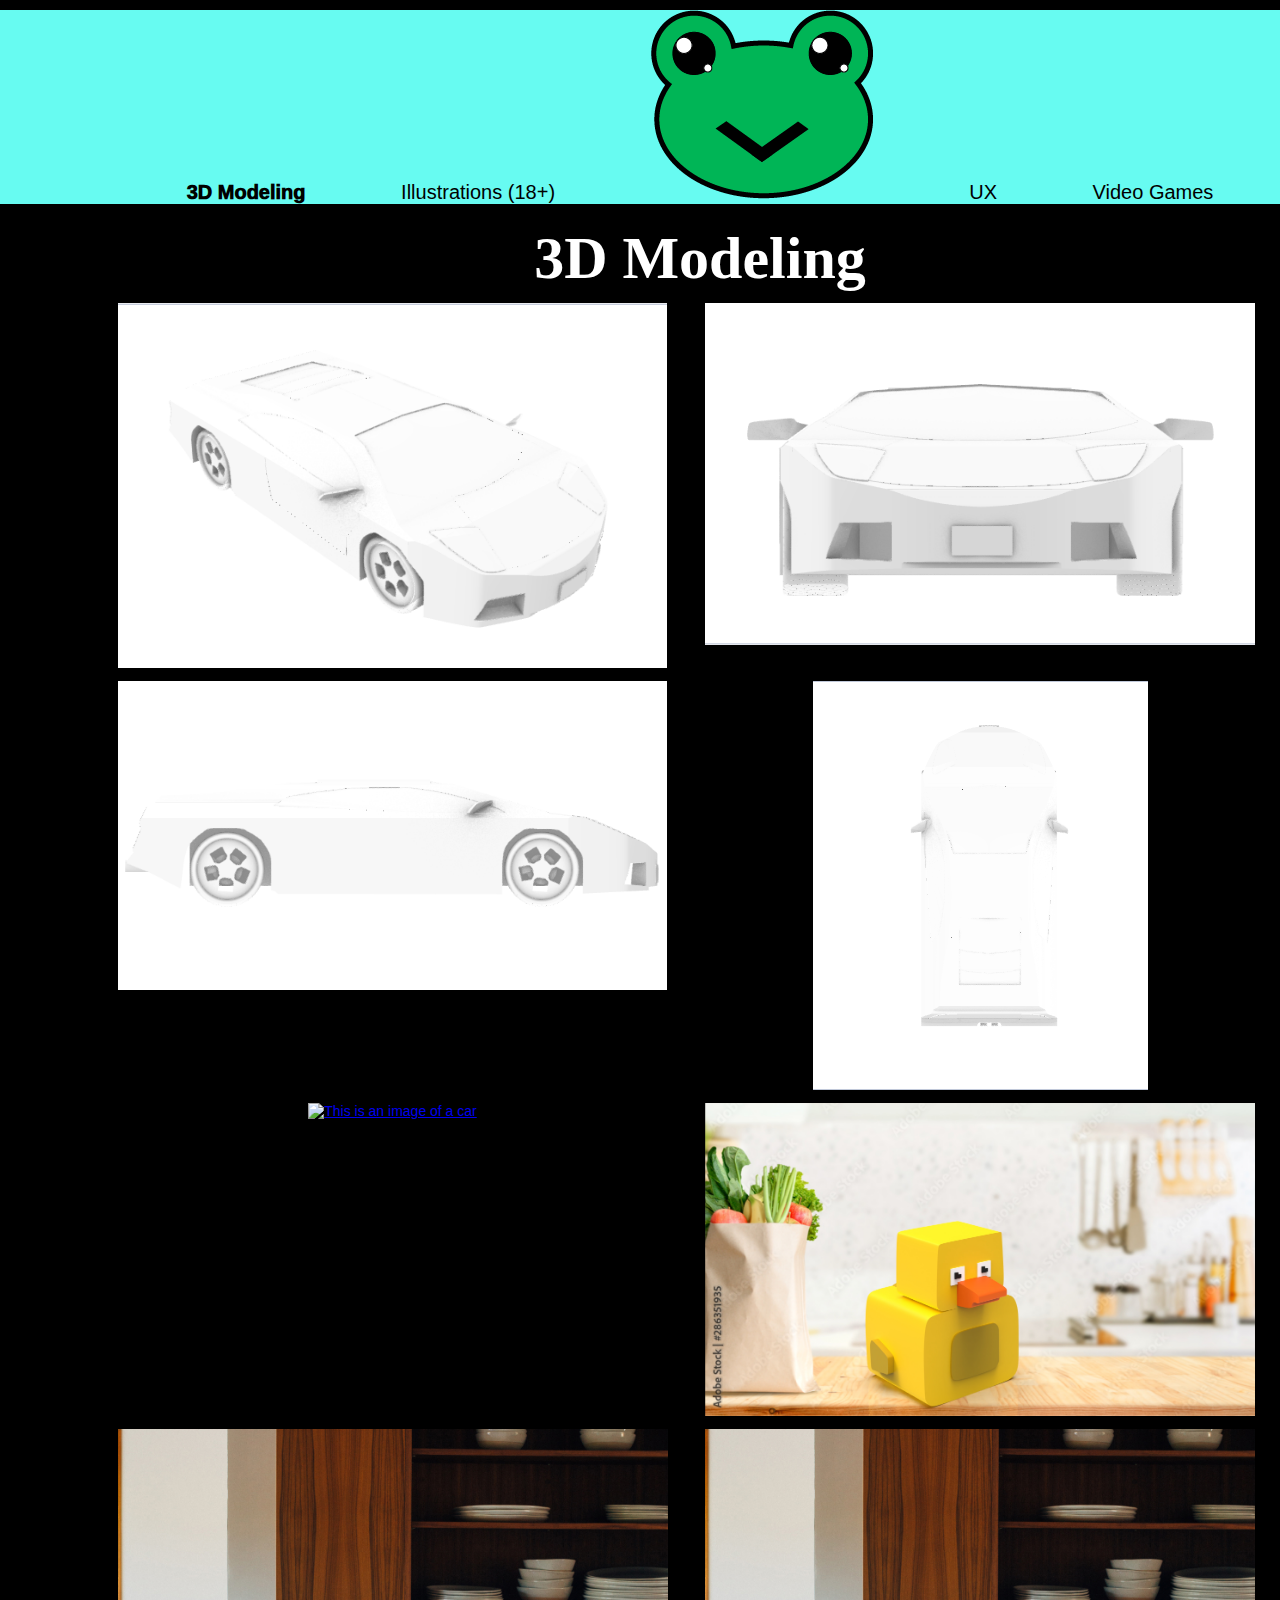
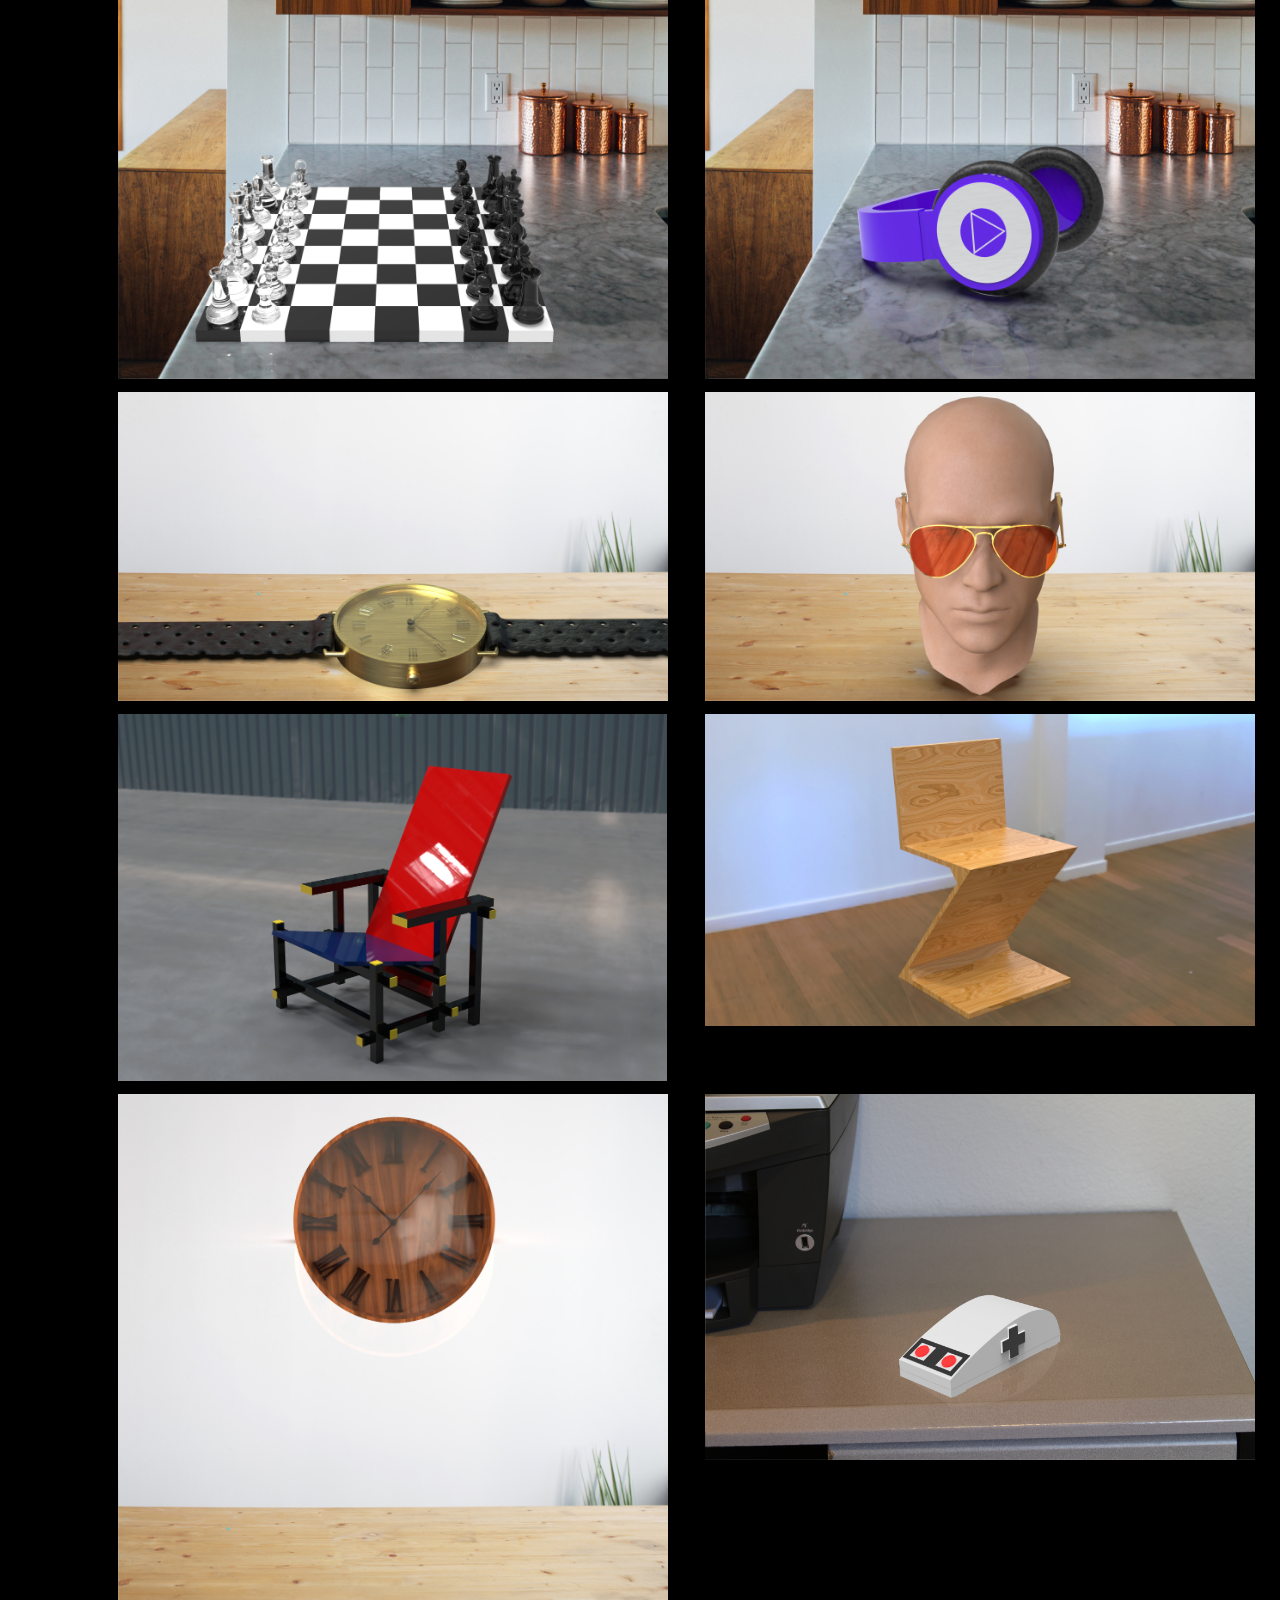
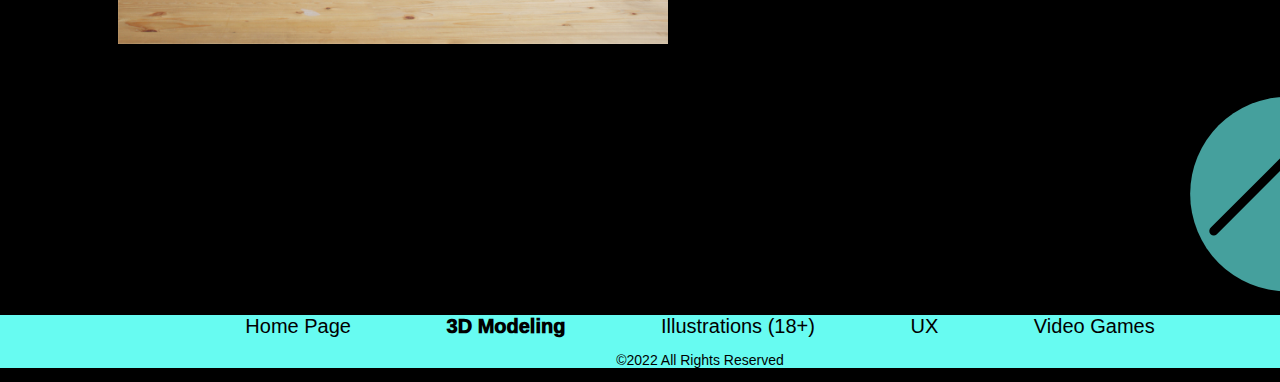
==== 3d_modeling.html @ 1672f6cf "Site Publish" ====
<!doctype html>
<html>
<head>
<meta charset="UTF-8">
<title>3D Modeling</title>
<link rel="stylesheet" href="https://use.typekit.net/oal3zbc.css">
<!----------------Link to Adobe Fonts------------------>
<link href="css_grid_personal.css" rel="stylesheet" type="text/css">
</head>

<body>
<!---Main Div Area That Is 1440px And Centered In The Browser--->
<div class="wrapper">
  <header> 
    <!---adding the header tag for semantic-->
    <nav>
      <ul class="main-navigation">
        <li class="active"> <a href="3d_modeling.html">3D Modeling</a> </li>
        <li> <a href="illustrations.html">Illustrations (18+)</a> </li>
        <li> <a href="index.html"><img src="website/logo.png" alt="This is the home page button image"/></a> </li>
        <li> <a href="ux.html">UX</a> </li>
        <li> <a href="videogames.html">Video Games</a> </li>
      </ul>
    </nav>
    <!--begin site navigation--> 
    
    <!---end header--> 
  </header>
  <main>
    <div class="modelingtext">
      <h1>3D Modeling</h1>
    </div>
	  <div class="modelingfirstimage">
		  <a href="3d_modeling/car 2.PNG"><img src="3d_modeling/car 2.PNG" alt="This is an image of a car"/></a>
	  </div>
	  <div class="modelingsecondimage">
		  <a href="3d_modeling/car 3.PNG"><img src="3d_modeling/car 3.PNG" alt="This is an image of a car"/></a>
	  </div>
	  <div class="modelingthirdimage">
		  <a href="3d_modeling/car 4.PNG"><img src="3d_modeling/car 4.PNG" alt="This is an image of a car"/></a>
	  </div>
	  <div class="modelingfourthimage">
		  <a href="3d_modeling/Car 1.PNG"><img src="3d_modeling/Car 1.PNG" alt="This is an image of a car"/></a>
	  </div>
	  <div class="modelingfifthimage">
		  <a href="3d_modeling/Car Render 2.10.png"><img src="3d_modeling/Car Render 2.10.png" alt="This is an image of a car"/></a>
	  </div>
	  <div class="modelingsixthimage">
		  <a href="3d_modeling/rubber_ducky.jpg"><img src="3d_modeling/rubber_ducky.jpg" alt="This is an image of a rubber duck"/></a>
	  </div>
	  <div class="modelingseventhimage">
		  <a href="3d_modeling/chess.jpg"><img src="3d_modeling/chess.jpg" alt="This is an image of chessboard"/></a>
	  </div>
	  <div class="modelingeightimage">
		  <a href="3d_modeling/miku_headphones.jpg"><img src="3d_modeling/miku_headphones.jpg" alt="This is a image of headphones"/></a>
	  </div>
	  <div class="modelingninthimage">
		  <a href="3d_modeling/wristwatch.jpg"><img src="3d_modeling/wristwatch.jpg" alt="This is a image of wristwatch"/></a>
	  </div>
	  <div class="modelingtenthimage">
		  <a href="3d_modeling/glasses.jpg"><img src="3d_modeling/glasses.jpg" alt="This is an image of glasses"/></a>
	  </div>
	  <div class="modelingeleventhimage">
		  <a href="3d_modeling/chair1.jpg"><img src="3d_modeling/chair1.jpg" alt="This is an image of a chair"/></a>
	  </div>
	  <div class="modelingtwelfthimage">
		  <a href="3d_modeling/chair2.jpg"><img src="3d_modeling/chair2.jpg" alt="This is an image of a chair"/></a>
	  </div>
	  <div class="modelingthirthteenthimage">
		  <a href="3d_modeling/clock.jpg"><img src="3d_modeling/clock.jpg" alt="This is an image of a clock"></a>
	  </div>
	  <div class="modelingfourthteenthimage">
		  <a href="3d_modeling/computer_mouse.jpg"><img src="3d_modeling/computer_mouse.jpg" alt="This is an image of a computer mouse"/></a>
	  </div>
	  
    
    <div class="back-to-top-button"><a href="3d_modeling.html"><img src="website/back_to_top_button-01.svg" alt="Back To Top Button"/></a></div>
  </main>
  <footer>
    <nav>
      <ul class="main-navigation">
		  <div class="footerdiv">
        <li> <a href="index.html">Home Page</a> </li>
        <li class="active"><a href="3d_modeling.html">3D Modeling</a> </li>
        <li> <a href="illustrations.html">Illustrations (18+)</a> </li>
        <li> <a href="ux.html">UX</a> </li>
        <li> <a href="videogames.html">Video Games</a> </li>
			  </div>
	
		  <p class="allrightsreserved">&copy;2022 All Rights Reserved</p>
      </ul>
      
    </nav>
  </footer>
  
  <!---End Wrapper--> 
  
</div>
</body>
</html>
---- css_grid_personal.css ----
@charset "UTF-8";
/* CSS Document */

h1, h2, h3, h4, h5, h6
{
	font-family: monarcha, Garamond, "Times New Roman", cursive;
}

h1
{
	font-size: 60px;
	margin-top: 0px;
	margin-bottom: 0px;
	padding-top: 10px;
	text-align: center;
}

h2
{
	font-size: 30px;
	text-align: center;
}

h3
{
	text-align: center;
}

/* Default Style: Typeface, margins, etc. */

body
{	
	font-family: highgate, Helvetica, Arial, sans-serif;
	font-weight: 400;
	font-style: normal;
	font-size: 14px;
	margin: 0;
	padding: 0;
	text-align: center;
	color: white;
}

.wrapper
{
	/*Setting the boxes width*/
	
	width: 1400px;
	
	/*Put the box center within the browser*/
	
	margin-left: auto;
	margin-right: auto;
	background: black;
	/*This establishing that wrapper can use grid propery*/
	display: grid;
	
}

header, main, footer
{
	display: grid;
	grid-column: col 1 / span 12;
	/*Establish grid characteristic*/
	grid-template-columns: repeat(12, [col] 107.5px);
	/*Add a consistent gutter/gap between the columns*/
	grid-gap: 10px;
}

nav
{
	grid-row: 2; 
	grid-column: 1 / span 12;
	text-align: center; 
}
/*---------------------------------------------------------------------------------------------------*/
/*---------------------------------------------------------------------------------------------------*/
/*---------------------------------------------------------------------------------------------------*/
/*Main Navigation Start*/

ul.main-navigation
{
	list-style-type: none;
	background-color: #67fbf1;
	margin: 0;
	padding: 0;
	text-align: center;
	font-size: 20px;
}

ul.main-navigation li
{
	display: inline-block;
	text-align: center;
}

ul.main-navigation li a
{
	display: inline-block;
	text-decoration: none;
	padding-left: 45px;
	padding-right: 45px;
	color: black; 
}

ul.main-navigation li a:hover
{
	color: #65004C;
}

ul.main-navigation li.active a 
{
	color: black;
	font-weight: 1000;
}


a.button
{
	color: white;
	background-color: #45a29e;
	padding: 10px 30px;
	text-decoration: none;
	display: inline-block;
	text-align: center; 
	list-style-type: none; 
	
}

.allrightsreserved
{
	background-color: #67fbf1;
	text-align: center;
	color: black;
	font-size: 14px; 
}



/*---------------------------------------------------------------------------------------------------*/
/*---------------------------------------------------------------------------------------------------*/
/*---------------------------------------------------------------------------------------------------*/
/*Main Navigation End*/
img{
	max-width: 100%;
	max-height: 100%;
}

.homepage-welcome
{
	grid-column: col 1 / span 12;
	grid-row: 2;
	display: inline-block;  
	color: white; 
	text-align: center; 
}

.homepage-3d-modeling
{
	grid-column: col 1 / span 12;
	grid-row: 3;
}

.homepage-illustrations
{
	grid-column: col 1 / span 12;
	grid-row: 4;
}

.homepage-ux
{
	grid-column: col 1 / span 12;
	grid-row: 5;
}

.homepage-videogames
{
	grid-column: col 1 / span 12;
	grid-row: 6;
}
.back-to-top-button
{
	grid-column: col 11 / span 2;
	grid-row: 12;
}

.illustrations-text
{
	grid-column: col 1 / span 12;
	grid-row: 2;
	display: inline-block;  
	color: white; 
	text-align: center; 
}

.illustrations-firstimage
{
	grid-row: 3;
	height: 100%;
	width: 1400px;
}

.illustration-secondimage
{
	grid-row: 4;
	grid-column: col 2 / span 6;
	height: 100%;
	width: 600px;
}

.illustration-thirdimage
{
	grid-row: 4;
	grid-column: col 7 / span 6;
	height: 100%;
	width: 600px;
}

.illustration-fourthimage
{
	grid-row: 5;
	grid-column: col 2 / span 6;
	height: 100%;
	width: 600px;
}

.illustration-fifthimage
{
	grid-row: 5;
	grid-column: col 7 / span 6;
	height: 100%;
	width: 600px;
}

.illustration-sixthimage
{
	grid-row: 6;
	grid-column: col 2 / span 6;
	height: 100%;
	width: 600px;
}

.illustration-seventhimage
{
	grid-row: 6;
	grid-column: col 7 / span 6;
	height: 100%;
	width: 600px;
}

.illustration-eightimage
{
	grid-row: 7;
	grid-column: col 2 / span 6;
	height: 100%;
	width: 600px;
}

.illustration-ninthimage
{
	grid-row: 7;
	grid-column: col 7 / span 6;
	height: 100%;
	width: 600px;
}

.illustration-tenthimage
{
	grid-row: 8;
	grid-column: col 2 / span 6;
	height: 100%;
	width: 600px;
}

.illustration-eleventhimage
{
	grid-row: 8;
	grid-column: col 7 / span 6;
	height: 100%;
	width: 600px;
}

.illustration-twelveimage
{
	grid-row: 9;
	grid-column: col 2 / span 6;
	height: 100%;
	width: 600px;
}

.illustration-thirthteenthimage
{
	grid-row: 9;
	grid-column: col 7 / span 6;
	height: 100%;
	width: 600px;
}

.illustration-fourthteenthimage
{
	grid-row: 10;
	grid-column: col 4 / span 6;
	height: 100%;
	width: 700px;
}


.modelingtext
{
	grid-column: col 1 / span 12;
	grid-row: 2;
	display: inline-block;  
	color: white; 
	text-align: center; 
}

.modelingfirstimage
{
	grid-row: 3;
	grid-column: col 2 / span 6;
	height: 100%;
	width: 550px;
}

.modelingsecondimage
{
	grid-row: 3;
	grid-column: col 7 / span 6;
	height: 100%;
	width: 550px;
}

.modelingthirdimage
{
	grid-row: 4;
	grid-column: col 2 / span 6;
	height: 100%;
	width: 550px;
}

.modelingfourthimage
{
	grid-row: 4;
	grid-column: col 7 / span 6;
	height: 100%;
	width: 550px;
}

.modelingfifthimage
{
	grid-row: 5;
	grid-column: col 2 / span 6;
	height: 100%;
	width: 550px;
}

.modelingsixthimage
{
	grid-row: 5;
	grid-column: col 7 / span 6;
	height: 100%;
	width: 550px;
}

.modelingseventhimage
{
	grid-row: 6;
	grid-column: col 2 / span 6;
	height: 100%;
	width: 550px;
}

.modelingeightimage
{
	grid-row: 6;
	grid-column: col 7 / span 6;
	height: 100%;
	width: 550px;
}

.modelingninthimage
{
	grid-row: 7;
	grid-column: col 2 / span 6;
	height: 100%;
	width: 550px;
}

.modelingtenthimage
{
	grid-row: 7;
	grid-column: col 7 / span 6;
	height: 100%;
	width: 550px;
}

.modelingeleventhimage
{
	grid-row: 8;
	grid-column: col 2 / span 6;
	height: 100%;
	width: 550px;
}

.modelingtwelfthimage
{
	grid-row: 8;
	grid-column: col 7 / span 6;
	height: 100%;
	width: 550px;
}

.modelingthirthteenthimage
{
	grid-row: 9;
	grid-column: col 2 / span 6;
	height: 100%;
	width: 550px;
}

.modelingfourthteenthimage
{
	grid-row: 9;
	grid-column: col 7 / span 6;
	height: 100%;
	width: 550px;
}

.uximageone
{
	grid-row: 3;
	grid-column: col 2 / span 6;
	height: 100%;
	width: 550px;
}

.uximagetwo
{
	grid-row: 3;
	grid-column: col 7 / span 6;
	height: 100%;
	width: 550px;
}

.uximagethree
{
	grid-row: 4;
	grid-column: col 2 / span 6;
	height: 100%;
	width: 550px;
}

.uximagefour
{
	grid-row: 4;
	grid-column: col 7 / span 6;
	height: 100%;
	width: 550px;
}

.uximagefive
{
	grid-row: 5;
	grid-column: col 2 / span 6;
	height: 100%;
	width: 550px;
}

.uximagesix
{
	grid-row: 5;
	grid-column: col 7 / span 6;
	height: 100%;
	width: 550px;
}

/*---------------------------------------------------------------------------------------------------*/
/*---------------------------------------------------------------------------------------------------*/
/*---------------------------------------------------------------------------------------------------*/
/*Footer start here*/
.footerdiv
{
	grid-column: col 1 / span 12;
	grid-row: 2;
}

.footerlogo
{
	grid-column: col 12 / span 1;
	grid-row: 1;
}


ul.main-footer
{
	list-style-type: none;
	background-color: none;
	margin: 0;
	padding: 0;
	text-align: center; 
}

ul.main-footer li
{
	display: inline-block;
	text-align: center;
}

ul.main-footer li a
{
	display: inline-block;
	text-decoration: none;
	
}

ul.main-footer li a:hover
{
	color: #65004C;
}

ul.main-footer li.active a 
{
	color: #2017E8;
	text-decoration: underline; 
}

/*Footer end here*/
/*---------------------------------------------------------------------------------------------------*/
/*---------------------------------------------------------------------------------------------------*/
/*---------------------------------------------------------------------------------------------------*/







/*----------------------------------------------------------------------------------------------------------------------------------*/
/*----------------------------------------------------------------------------------------------------------------------------------*/
/*----------------------------------------------------------------------------------------------------------------------------------*/
/*Style for navigation*/

ul.main-nav
{
	list-style-type: none;
	background-color: pink; 
	margin: 0; 
	padding: 0;
	text-align: center;
}

/*put the items in the list in a row/horizontally and align the text centered*/
ul.main-nav li
{
	display: inline-block;
	text-align: center;
}

/*set a width of the link, remove the underline of the link, set type color, add space above and belowthe text link*/
ul.main-nav li a
{
	display: inline-block;
	width: 100px;
	text-decoration: none;
	color: #286A00;
	padding-top: 10px;
	padding-bottom: 10px;
}



/*Change the text color when you roll over the link*/

ul.main-nav li a:hover
{
	color: #65004C;
}

/*Set a visual indicator of what page the user is currently on by changing the text color and adding in underline*/

ul.main-nav li.active a 
{
	color: #2017E8;
	text-decoration: underline; 
}


/*End navigation style*/
/*------------------------------------------------------------------------------------------------------------------------------------*/
/*----------------------------------------------------------------------------------------------------------------------------------*/
/*----------------------------------------------------------------------------------------------------------------------------------*/
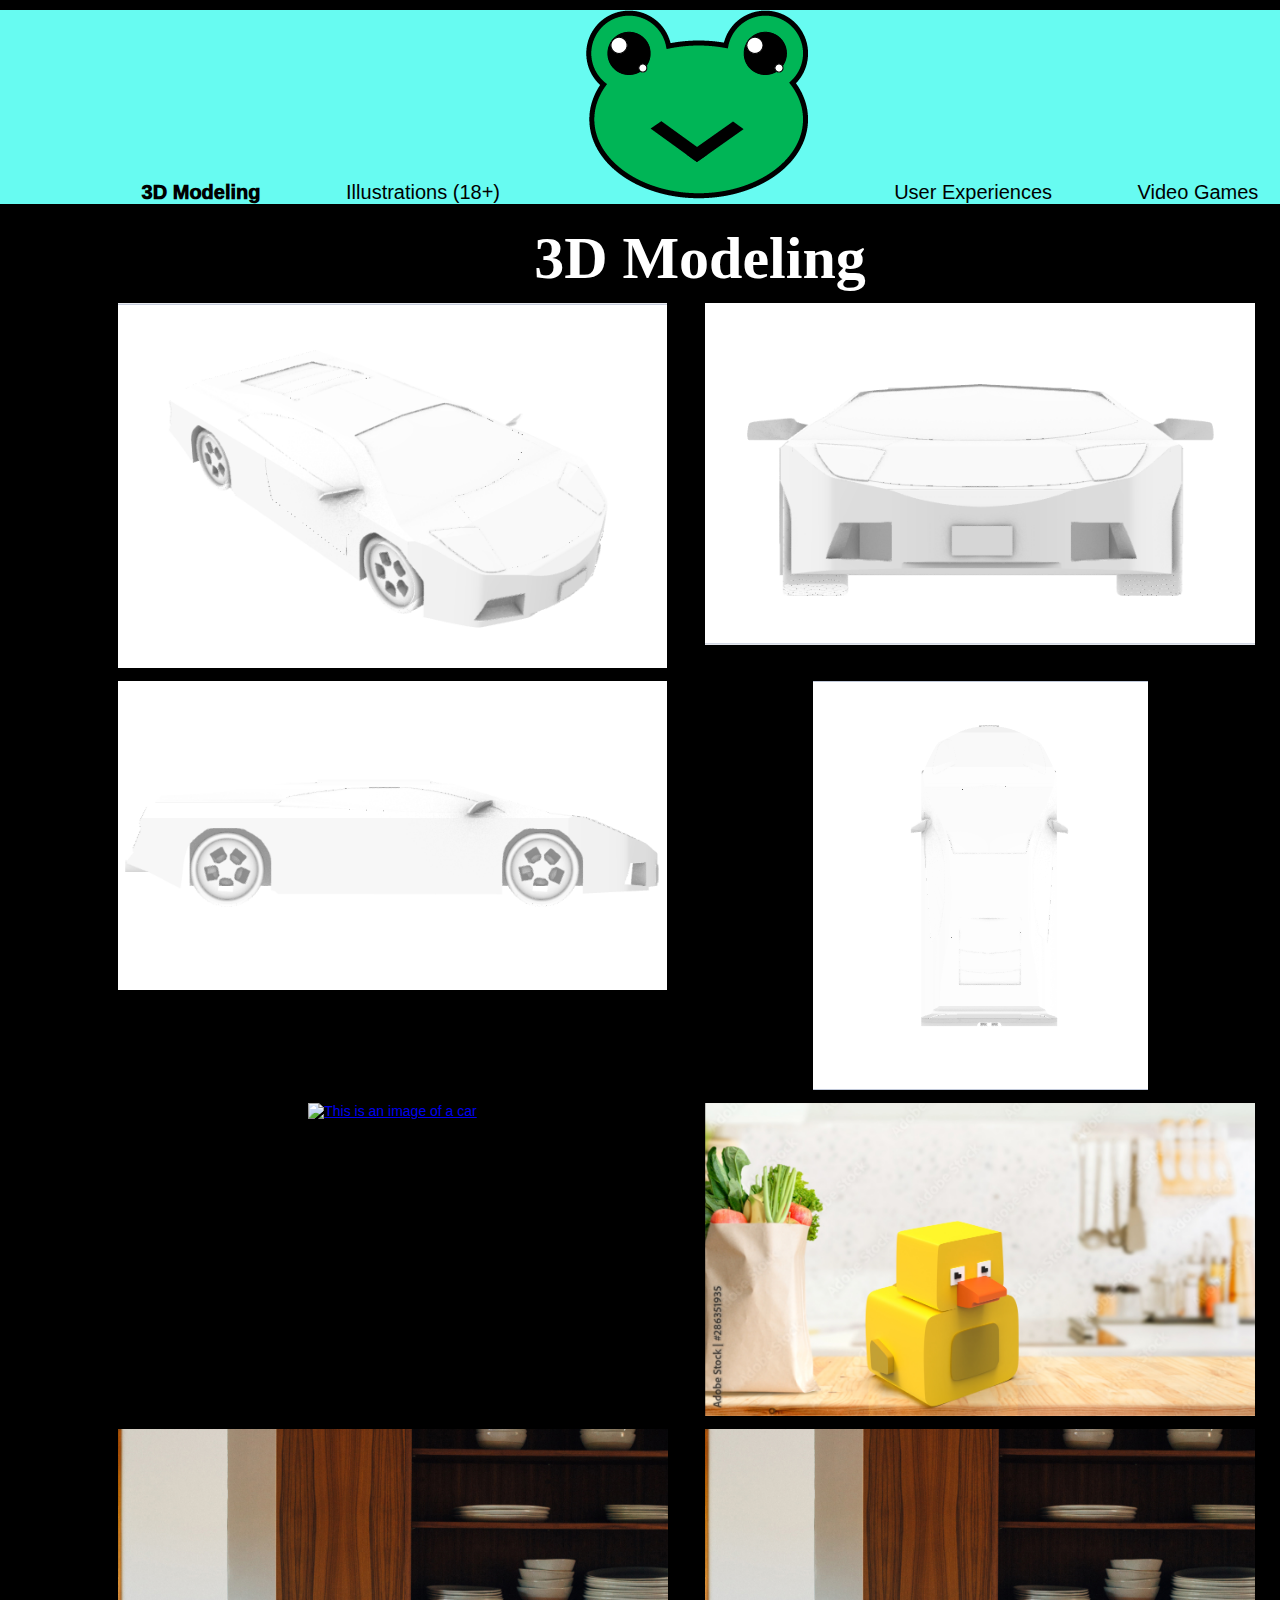
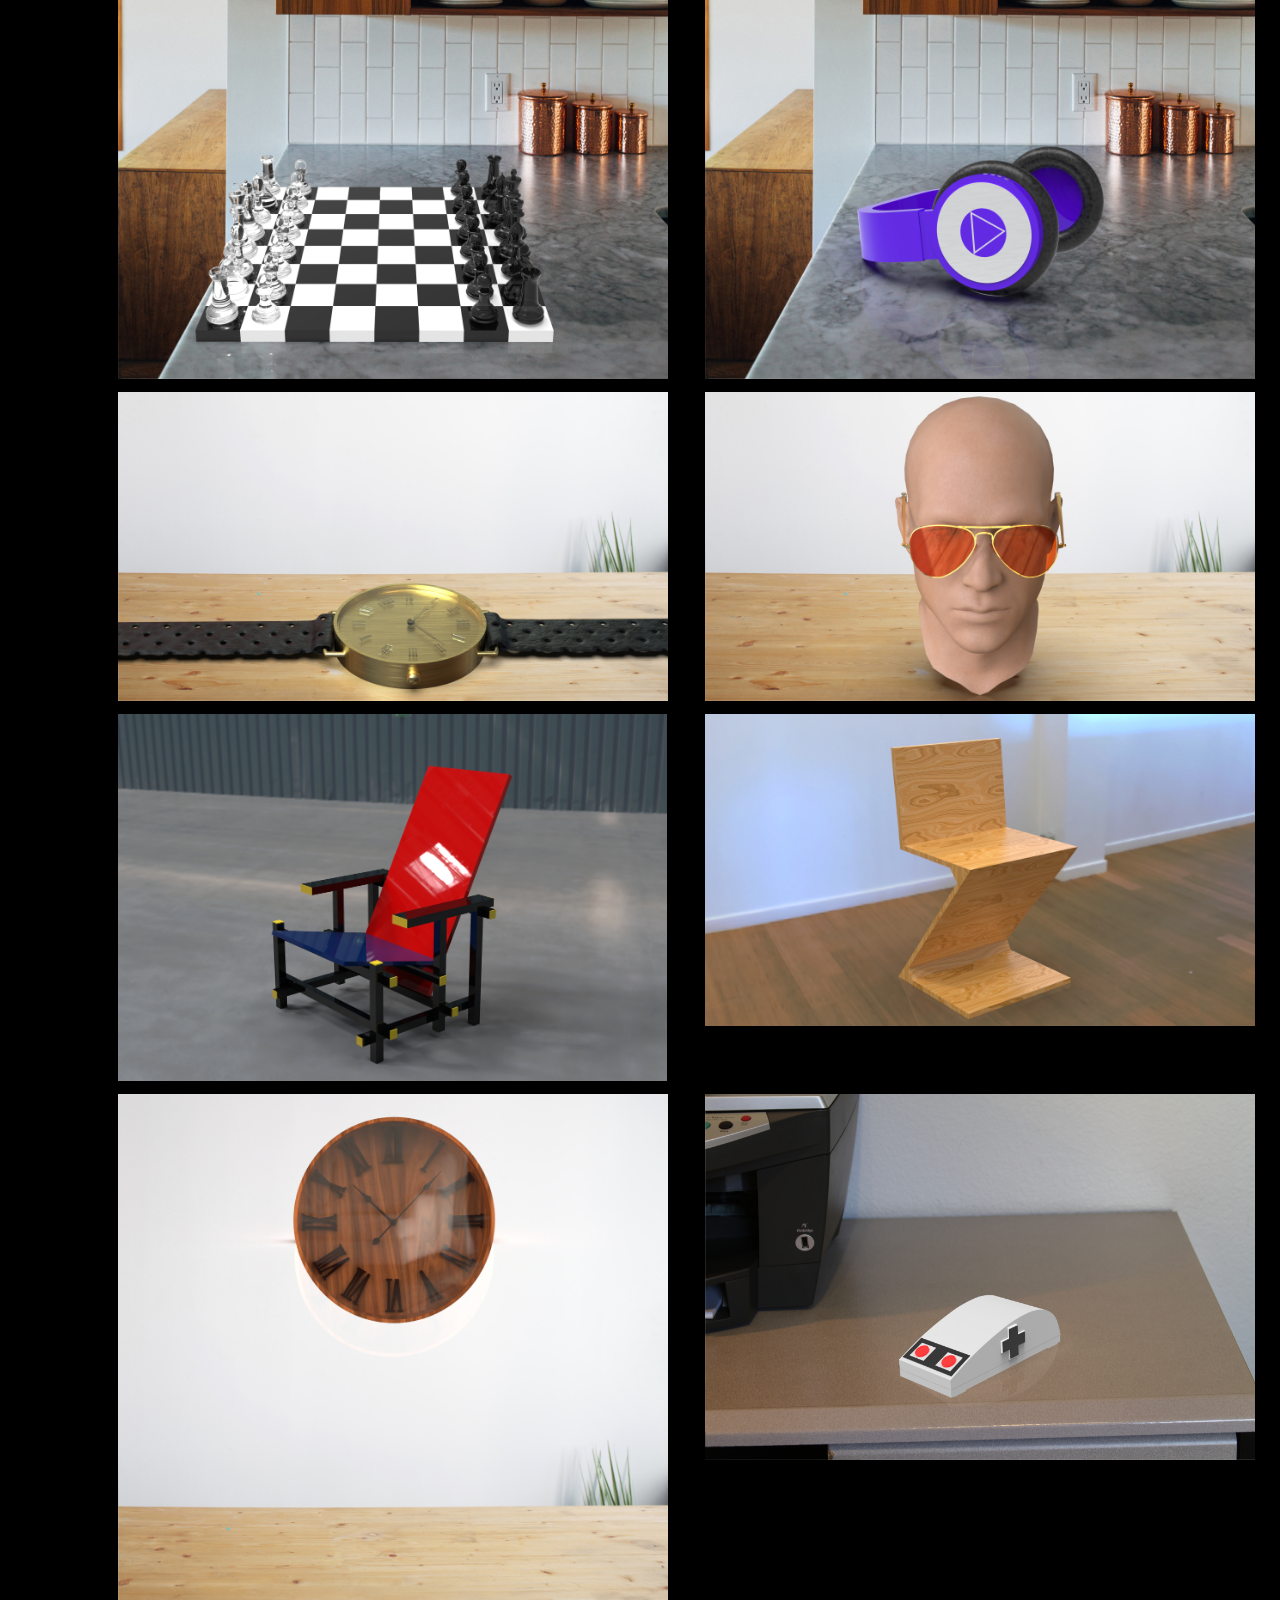
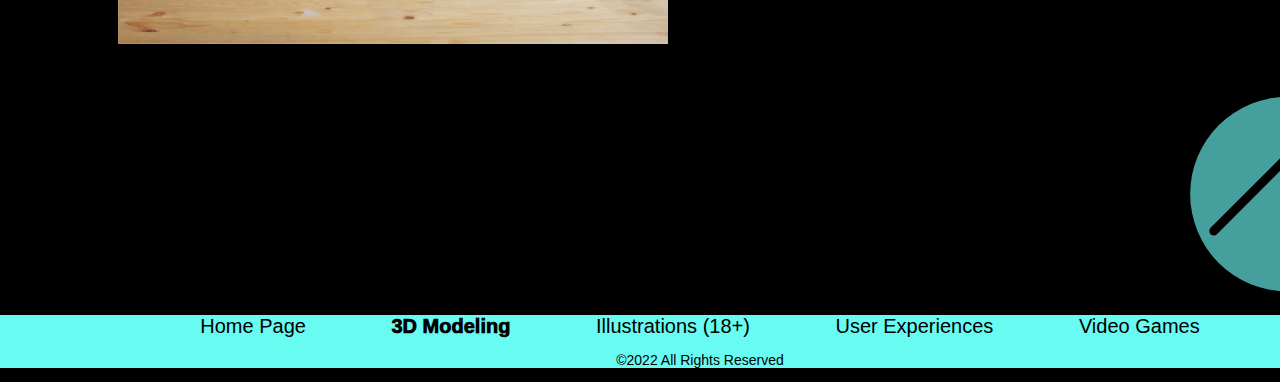
==== commit dfc1e7db: "Navigation Update" ====
--- a/3d_modeling.html
+++ b/3d_modeling.html
@@ -18,7 +18,7 @@
         <li class="active"> <a href="3d_modeling.html">3D Modeling</a> </li>
         <li> <a href="illustrations.html">Illustrations (18+)</a> </li>
         <li> <a href="index.html"><img src="website/logo.png" alt="This is the home page button image"/></a> </li>
-        <li> <a href="ux.html">UX</a> </li>
+        <li> <a href="ux.html">User Experiences</a> </li>
         <li> <a href="videogames.html">Video Games</a> </li>
       </ul>
     </nav>
@@ -83,7 +83,7 @@
         <li> <a href="index.html">Home Page</a> </li>
         <li class="active"><a href="3d_modeling.html">3D Modeling</a> </li>
         <li> <a href="illustrations.html">Illustrations (18+)</a> </li>
-        <li> <a href="ux.html">UX</a> </li>
+        <li> <a href="ux.html">User Experiences</a> </li>
         <li> <a href="videogames.html">Video Games</a> </li>
 			  </div>
 	
--- a/css_grid_personal.css
+++ b/css_grid_personal.css
@@ -97,8 +97,8 @@
 {
 	display: inline-block;
 	text-decoration: none;
-	padding-left: 45px;
-	padding-right: 45px;
+	padding-left: 40px;
+	padding-right: 40px;
 	color: black; 
 }
 
